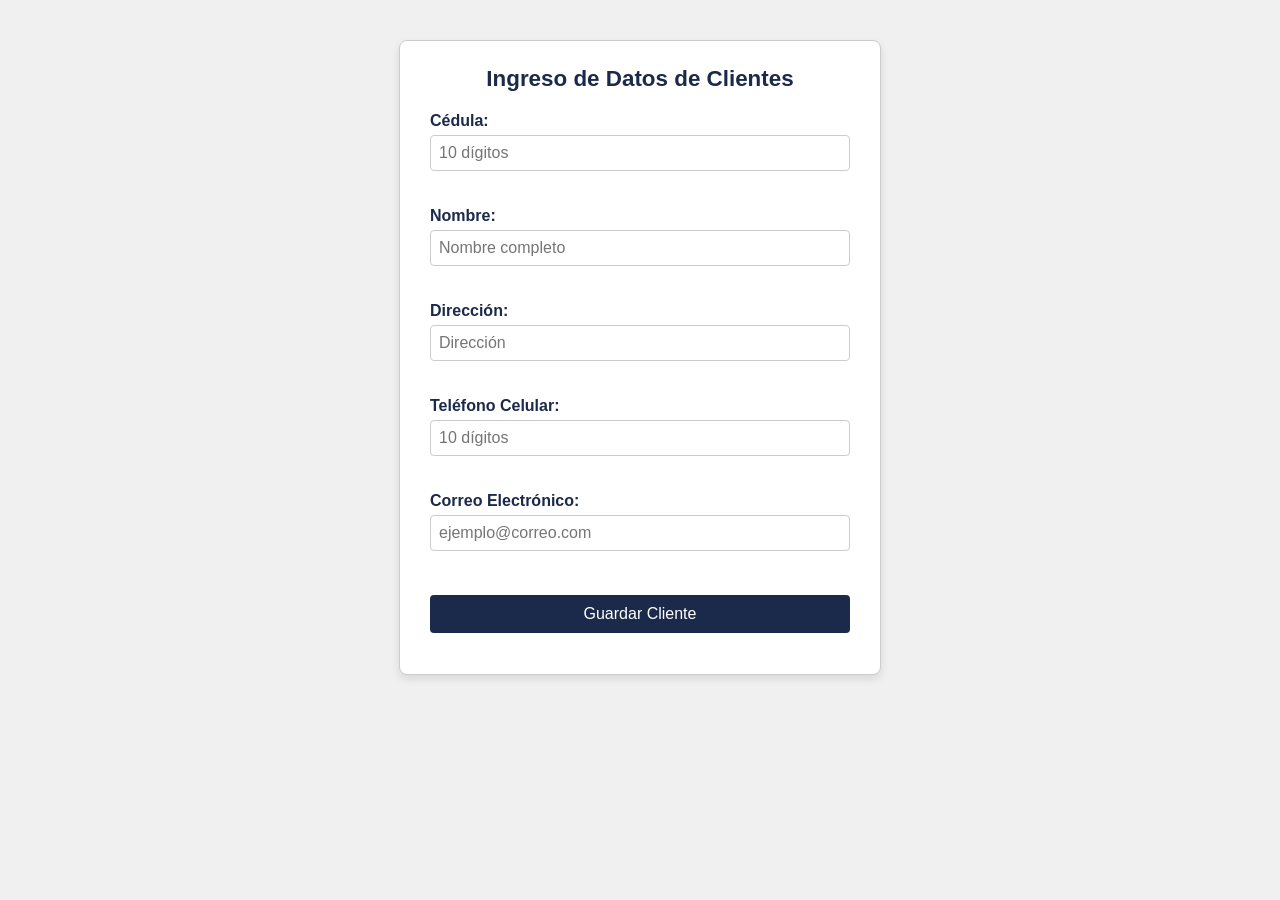
==== Trabajos_HTML/tarea_3/formulario.html @ 8fe6374b "Add files via upload ." ====
<!DOCTYPE html>
<html lang="es">
<head>
  <meta charset="UTF-8">
  <title>Ingreso de Datos de Clientes</title>
  <link rel="stylesheet" href="style.css">
</head>
<body>
  <div class="contenedor">
    <h1>Ingreso de Datos de Clientes</h1>
    <form id="formCliente" novalidate>
      <div class="campo">
        <label for="cedula">Cédula:</label>
        <input type="text" id="cedula" maxlength="10" placeholder="10 dígitos">
        <span class="error" id="errorCedula"></span>
      </div>
      <div class="campo">
        <label for="nombre">Nombre:</label>
        <input type="text" id="nombre" maxlength="30" placeholder="Nombre completo">
        <span class="error" id="errorNombre"></span>
      </div>
      <div class="campo">
        <label for="direccion">Dirección:</label>
        <input type="text" id="direccion" maxlength="50" placeholder="Dirección">
        <span class="error" id="errorDireccion"></span>
      </div>
      <div class="campo">
        <label for="telefono">Teléfono Celular:</label>
        <input type="text" id="telefono" maxlength="10" placeholder="10 dígitos">
        <span class="error" id="errorTelefono"></span>
      </div>
      <div class="campo">
        <label for="correo">Correo Electrónico:</label>
        <input type="text" id="correo" placeholder="ejemplo@correo.com">
        <span class="error" id="errorCorreo"></span>
      </div>
      <button type="submit">Guardar Cliente</button>
      <p class="mensaje-exito" id="mensajeExito"></p>
    </form>
  </div>
  <script src="script.js"></script>
</body>
</html>
---- Trabajos_HTML/tarea_3/style.css ----
body {
  margin: 0;
  font-family: Arial, sans-serif;
  background-color: #f0f0f0;
  color: #333333;
}

.contenedor {
  width: 420px;
  margin: 40px auto;
  background-color: #ffffff;
  border: 1px solid #cccccc;
  border-radius: 8px;
  padding: 25px 30px;
  box-shadow: 0 4px 8px rgba(0, 0, 0, 0.1);
}

h1 {
  color: #1b2a4a;
  font-size: 1.4em;
  text-align: center;
  margin-top: 0;
  margin-bottom: 20px;
}

.campo {
  margin-bottom: 16px;
  display: flex;
  flex-direction: column;
}

label {
  font-weight: bold;
  margin-bottom: 5px;
  color: #1b2a4a;
}

input[type="text"] {
  padding: 8px;
  border: 1px solid #cccccc;
  border-radius: 4px;
  font-size: 1em;
}

input.invalido {
  border-color: #d9534f;
  background-color: #fdf2f2;
}

.error {
  color: #d9534f;
  font-size: 0.85em;
  min-height: 16px;
  margin-top: 4px;
}

button {
  width: 100%;
  background-color: #1b2a4a;
  color: #ffffff;
  border: none;
  padding: 10px;
  border-radius: 4px;
  font-size: 1em;
  cursor: pointer;
  margin-top: 8px;
}

button:hover {
  background-color: #14213a;
}

.mensaje-exito {
  color: #2e7d32;
  font-weight: bold;
  text-align: center;
  margin-top: 12px;
}
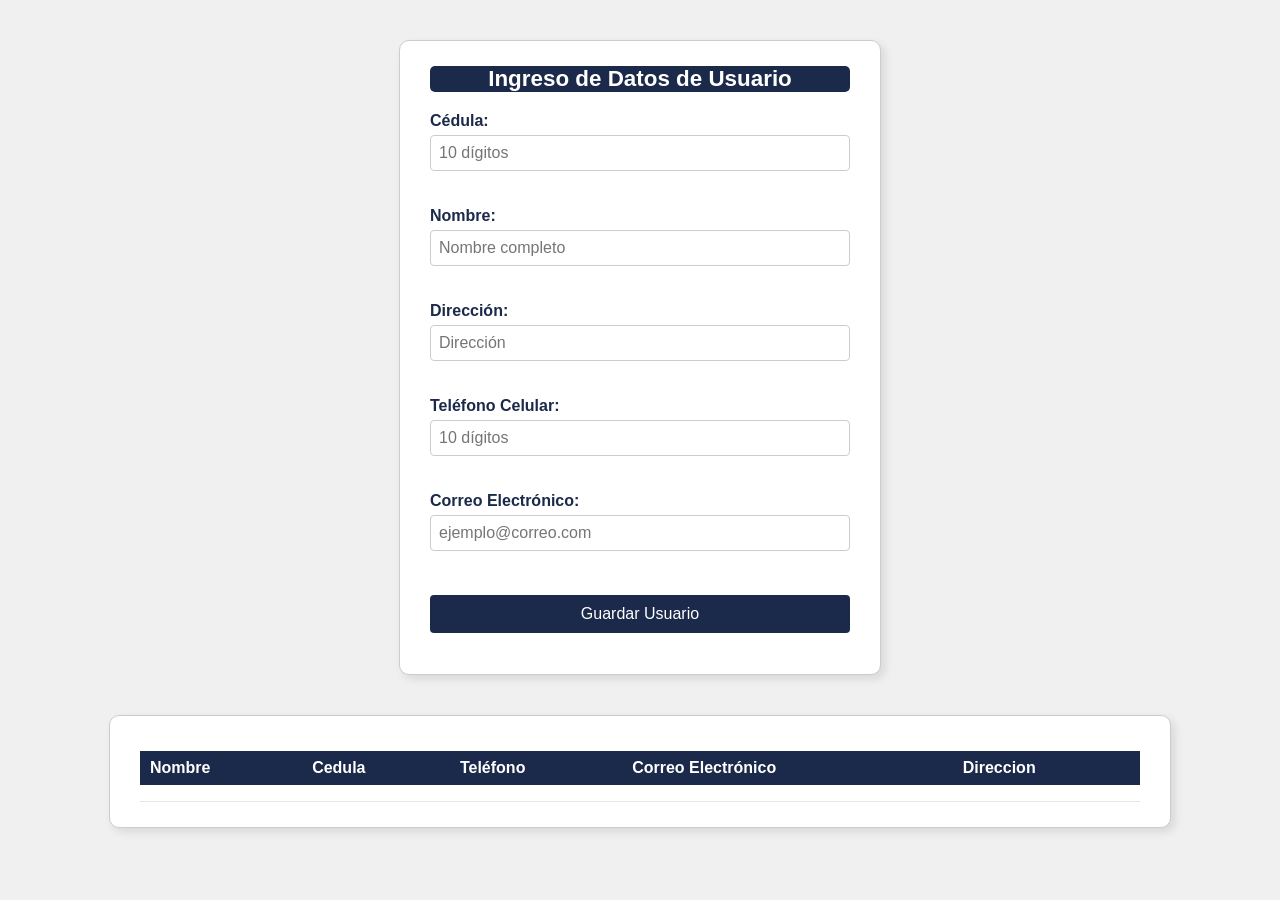
==== commit 23a05552: "Add files via upload" ====
--- a/Trabajos_HTML/tarea_3/formulario.html
+++ b/Trabajos_HTML/tarea_3/formulario.html
@@ -2,13 +2,13 @@
 <html lang="es">
 <head>
   <meta charset="UTF-8">
-  <title>Ingreso de Datos de Clientes</title>
+  <title>Ingreso de Datos de Usuario</title>
   <link rel="stylesheet" href="style.css">
 </head>
 <body>
   <div class="contenedor">
-    <h1>Ingreso de Datos de Clientes</h1>
-    <form id="formCliente" novalidate>
+    <h1>Ingreso de Datos de Usuario</h1>
+    <form id="formUsuario" novalidate>
       <div class="campo">
         <label for="cedula">Cédula:</label>
         <input type="text" id="cedula" maxlength="10" placeholder="10 dígitos">
@@ -34,10 +34,34 @@
         <input type="text" id="correo" placeholder="ejemplo@correo.com">
         <span class="error" id="errorCorreo"></span>
       </div>
-      <button type="submit">Guardar Cliente</button>
+      <button type="submit">Guardar Usuario</button>
       <p class="mensaje-exito" id="mensajeExito"></p>
+      <p class="mensaje-error" id="mensajeError"></p>
     </form>
+
   </div>
-  <script src="script.js"></script>
+  <div class="contenedor-tabla" id="contenedorTabla">
+    <table class="custom-table" id="custom-table">
+      <thead>
+          <tr>
+              <th>Nombre</th>
+              <th>Cedula</th>
+              <th>Teléfono</th>
+              <th>Correo Electrónico</th>
+              <th>Direccion</th>
+          </tr>
+      </thead>
+      <tbody>
+          <tr>
+              <td id="tablaNombre"></td>
+              <td id="tablaCedula"></td>
+              <td id="tablaTeléfono"></td>
+              <td id="tablaCorreo"></td>
+              <td id="tablaDireccion"></td>
+          </tr>
+      </tbody>
+    </table>
+  </div>
+  <script src="script.java"></script>
 </body>
 </html>
--- a/Trabajos_HTML/tarea_3/style.css
+++ b/Trabajos_HTML/tarea_3/style.css
@@ -10,13 +10,15 @@
   margin: 40px auto;
   background-color: #ffffff;
   border: 1px solid #cccccc;
-  border-radius: 8px;
+  border-radius: 10px;
   padding: 25px 30px;
-  box-shadow: 0 4px 8px rgba(0, 0, 0, 0.1);
+  box-shadow: 4px 4px 10px rgba(0, 0, 0, 0.1);
 }
 
 h1 {
-  color: #1b2a4a;
+  background-color: #1b2a4a;
+  border-radius: 5px;
+  color: #ffffff;
   font-size: 1.4em;
   text-align: center;
   margin-top: 0;
@@ -75,4 +77,43 @@
   font-weight: bold;
   text-align: center;
   margin-top: 12px;
+}
+
+.mensaje-error {
+  color: #d9534f;
+  font-weight: bold;
+  text-align: center;
+  margin-top: 12px;
+}
+
+.custom-table {
+    width: 100%;
+    border-collapse: collapse;
+    margin-top: 10px;
+}
+
+.custom-table th {
+    background-color: #1b2a4a;
+    color: #ffffff;
+    text-align: left;
+    padding: 8px 10px;
+}
+
+.custom-table td {
+    padding: 8px 10px;
+    border-bottom: 1px solid #e2e8f0;
+}
+
+.custom-table tr:nth-child(even) {
+    background-color: #f7fafc;
+}
+
+.contenedor-tabla {
+  width: 1000px;
+  margin: 40px auto;
+  background-color: #ffffff;
+  border: 1px solid #cccccc;
+  border-radius: 10px;
+  padding: 25px 30px;
+  box-shadow: 4px 4px 10px rgba(0, 0, 0, 0.1);
 }
